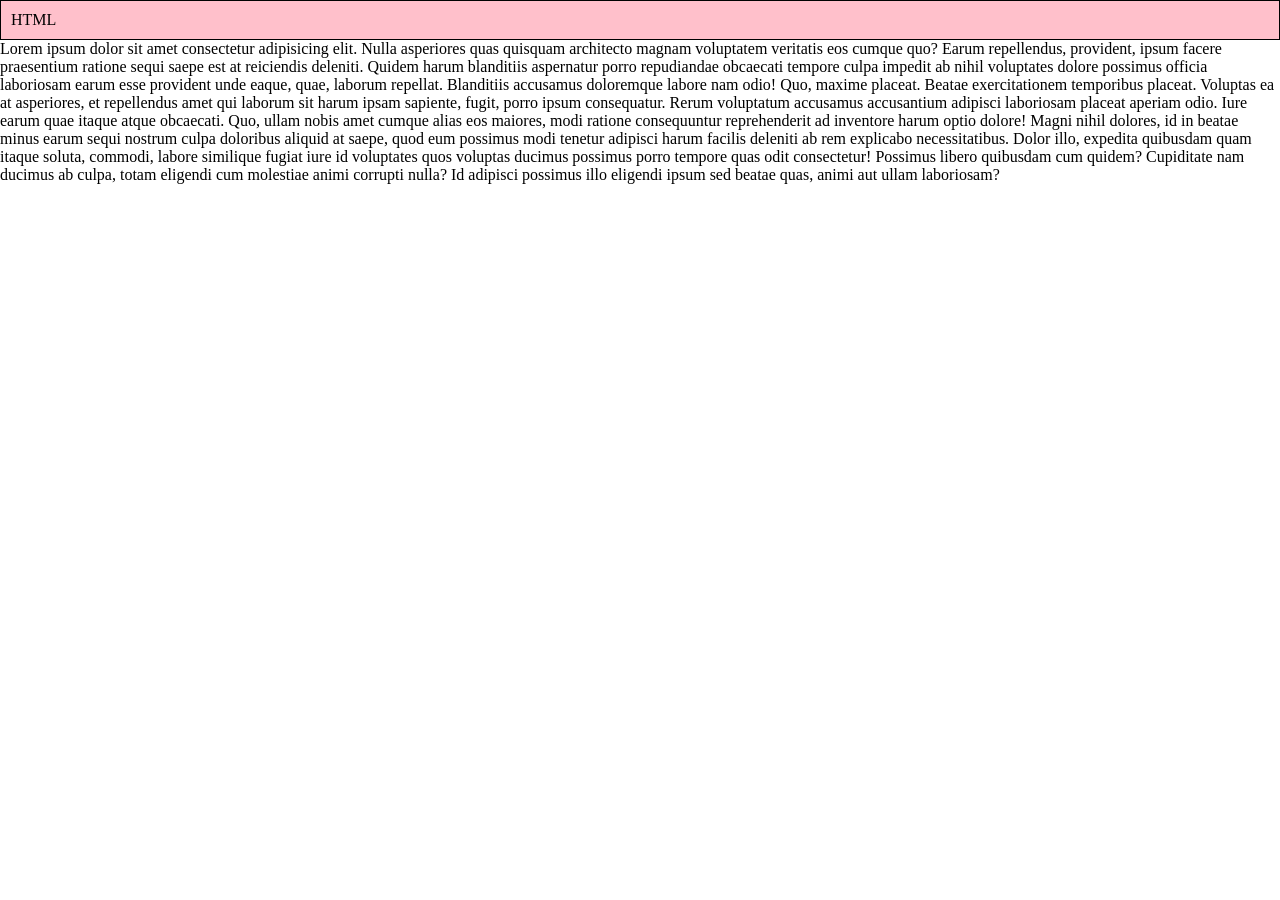
==== index.html @ be5fd28a "project 1" ====
<!DOCTYPE html>
<html lang="en">

<head>
    <meta charset="UTF-8">
    <meta name="viewport" content="width=device-width, initial-scale=1.0">
    <title>Document</title>
    <link rel="stylesheet" href="/index.css">
</head>

<body>
    <div class="container">
        <div id="box1">HTML </div>
        <div id="box2">Lorem ipsum dolor sit amet consectetur adipisicing elit. Nulla asperiores quas quisquam architecto magnam
            voluptatem veritatis eos cumque quo? Earum repellendus, provident, ipsum facere praesentium ratione sequi
            saepe est at reiciendis deleniti. Quidem harum blanditiis aspernatur porro repudiandae obcaecati tempore
            culpa impedit ab nihil voluptates dolore possimus officia laboriosam earum esse provident unde eaque, quae,
            laborum repellat. Blanditiis accusamus doloremque labore nam odio! Quo, maxime placeat. Beatae
            exercitationem temporibus placeat. Voluptas ea at asperiores, et repellendus amet qui laborum sit harum
            ipsam sapiente, fugit, porro ipsum consequatur. Rerum voluptatum accusamus accusantium adipisci laboriosam
            placeat aperiam odio. Iure earum quae itaque atque obcaecati. Quo, ullam nobis amet cumque alias eos
            maiores, modi ratione consequuntur reprehenderit ad inventore harum optio dolore! Magni nihil dolores, id in
            beatae minus earum sequi nostrum culpa doloribus aliquid at saepe, quod eum possimus modi tenetur adipisci
            harum facilis deleniti ab rem explicabo necessitatibus. Dolor illo, expedita quibusdam quam itaque soluta,
            commodi, labore similique fugiat iure id voluptates quos voluptas ducimus possimus porro tempore quas odit
            consectetur! Possimus libero quibusdam cum quidem? Cupiditate nam ducimus ab culpa, totam eligendi cum
            molestiae animi corrupti nulla? Id adipisci possimus illo eligendi ipsum sed beatae quas, animi aut ullam
            laboriosam?</div>
    </div>
</body>

</html>
---- index.css ----
* {
    margin: 0px;
    padding: 0px;
    box-sizing: border-box;
}
#box1 {
    width: 100%;
    padding: 10px;
    border: 1px solid black ;
    background-color: pink;
}
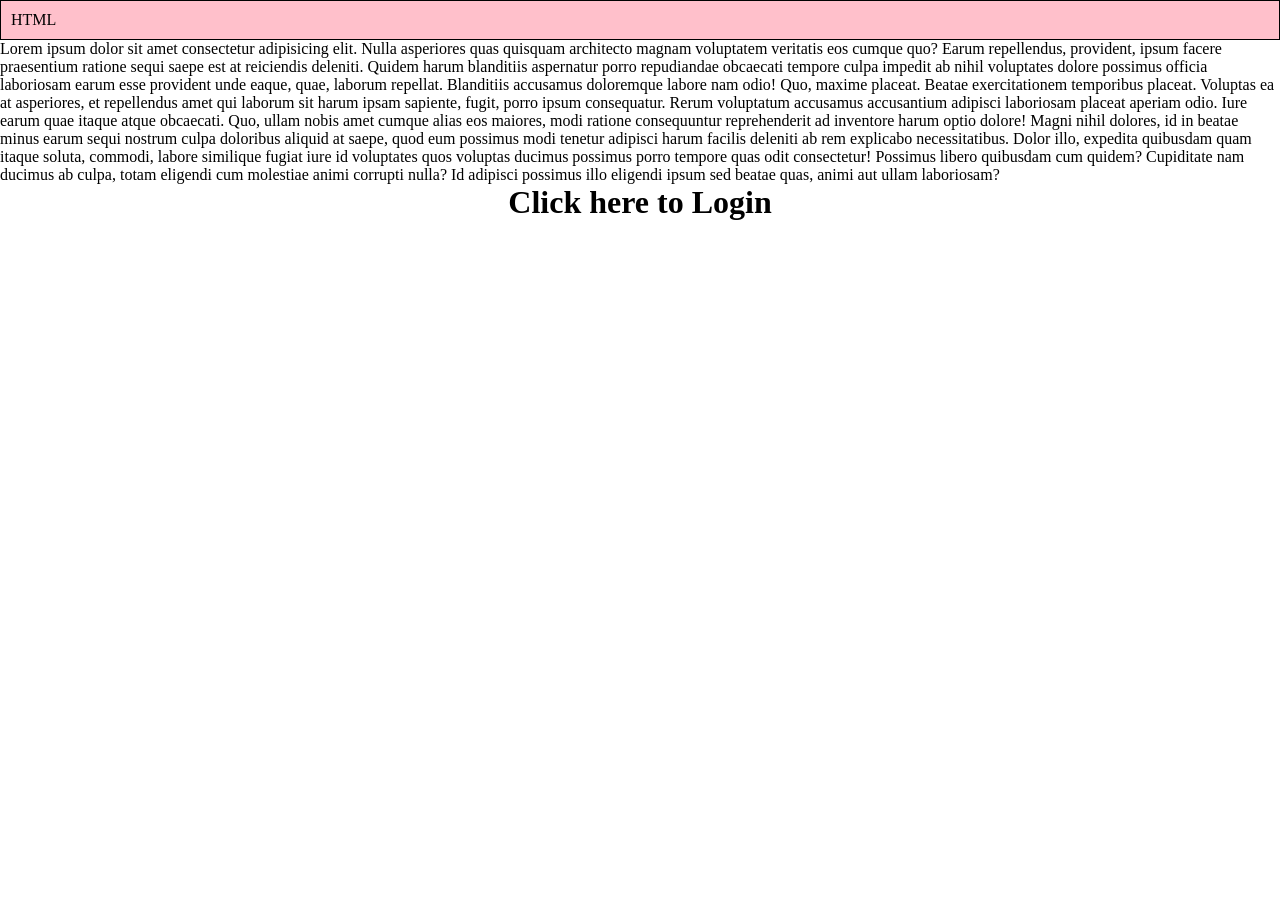
==== commit 5c378109: "created a login page" ====
--- a/index.html
+++ b/index.html
@@ -27,6 +27,7 @@
             molestiae animi corrupti nulla? Id adipisci possimus illo eligendi ipsum sed beatae quas, animi aut ullam
             laboriosam?</div>
     </div>
+    <center><H1>Click here to Login</H1></center>
 </body>
 
 </html>
